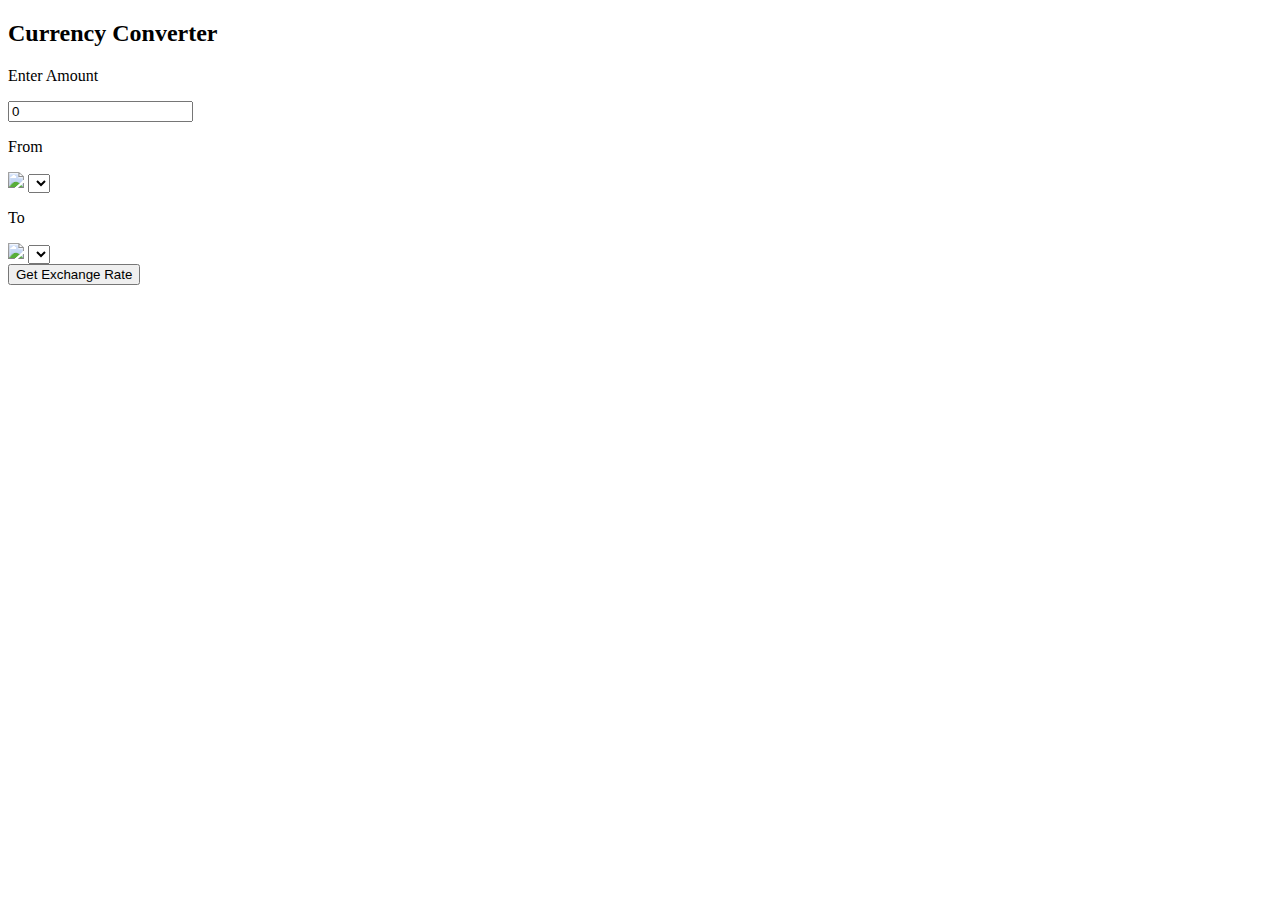
==== index.html @ 56994089 "Create index.html" ====
<!DOCTYPE html>
<html lang="en">
  <head>
    <meta charset="UTF-8" />
    <meta name="viewport" content="width=device-width, initial-scale=1.0" />
    <title>Currency Converter</title>
    <link rel="stylesheet" href="style.css" />
    <link
      rel="stylesheet"
      href="https://cdnjs.cloudflare.com/ajax/libs/font-awesome/6.5.1/css/all.min.css"
      integrity="sha512-DTOQO9RWCH3ppGqcWaEA1BIZOC6xxalwEsw9c2QQeAIftl+Vegovlnee1c9QX4TctnWMn13TZye+giMm8e2LwA=="
      crossorigin="anonymous"
      referrerpolicy="no-referrer"
    />
  </head>
  <body>
    <div class="container">
      <div class="title">
        <h2>Currency Converter</h2>
      </div>
      <form>
        <div class="amount">
          <p>Enter Amount</p>
          <input value="0" type="text" />
        </div>

        <div class="dropdown">
          <div class="from">
            <p>From</p>
            <div class="select-container">
              <img src="https://flagsapi.com/US/flat/64.png" />
              <select name="from"></select>
            </div>
          </div>
          <i class="fa-solid fa-arrow-right-arrow-left"></i>
          <div class="to">
            <p>To</p>
            <div class="select-container">
              <img src="https://flagsapi.com/IN/flat/64.png" />
              <select name="to"></select>
            </div>
          </div>
        </div>

        <div class="msg">
          <div class="msg-from"></div>
          <div class="msg-to"></div>
        </div>
        <button>Get Exchange Rate</button>
      </form>
    </div>
    <script src="countryCodes.js"></script>
    <script src="app.js"></script>
  </body>
</html>
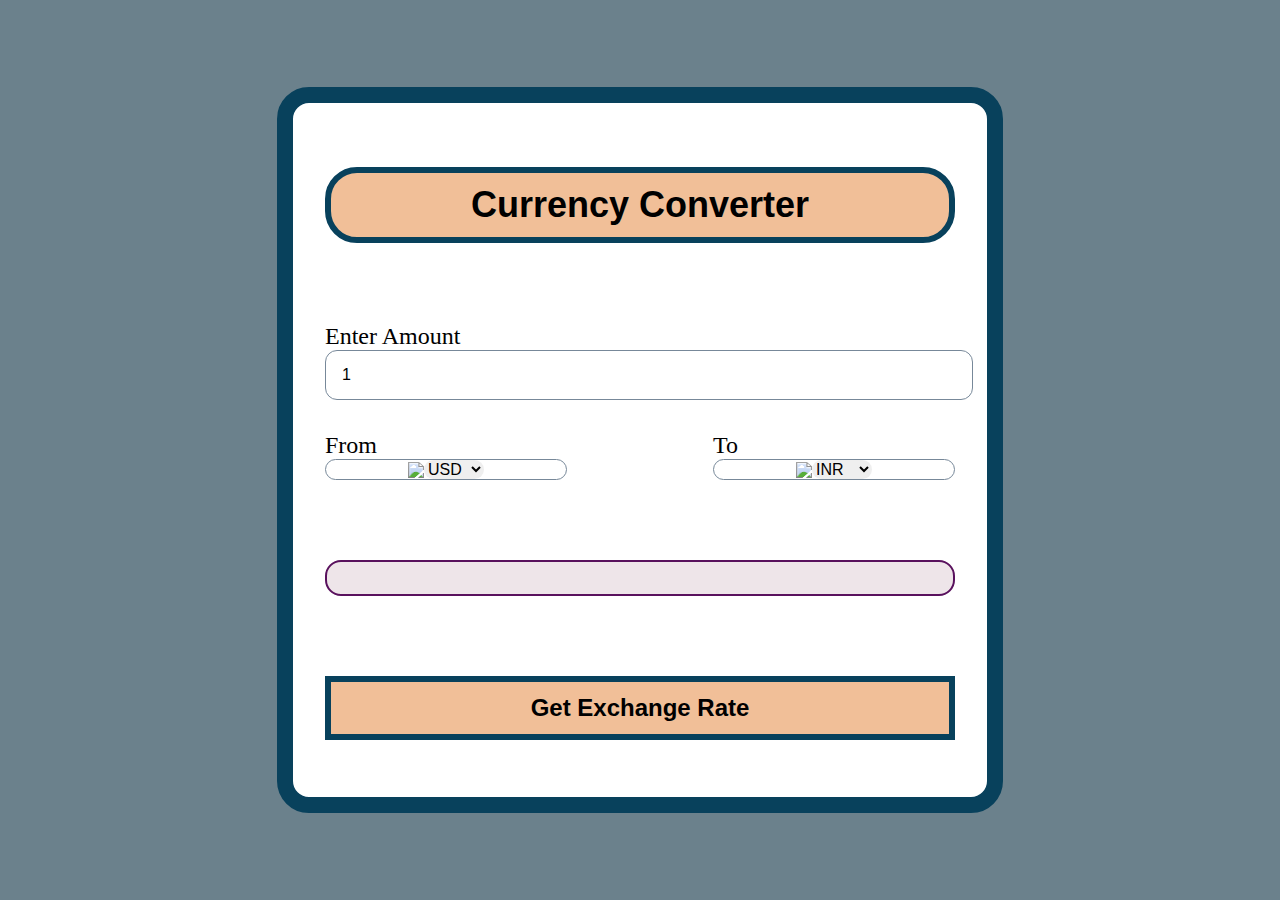
==== commit c688d1c4: "Update index.html" ====
--- a/index.html
+++ b/index.html
@@ -2,7 +2,7 @@
 <html lang="en">
   <head>
     <meta charset="UTF-8" />
-    <meta name="viewport" content="width=device-width, initial-scale=1.0" />
+    <meta name="viewport" content="width=device-width, initial-scale=1.0, shrink-to-fit = no" />
     <title>Currency Converter</title>
     <link rel="stylesheet" href="style.css" />
     <link
--- a/style.css
+++ b/style.css
@@ -0,0 +1,193 @@
+* {
+  margin: 0;
+  padding: 0;
+}
+
+body {
+  display: flex;
+  justify-content: center;
+  align-items: center;
+  min-height: 100vh;
+  background-color: #6b818c;
+}
+
+.container {
+  background-color: white;
+  padding: 2rem;
+  border-radius: 2rem;
+  min-height: 70vh;
+  width: 70vh;
+  border: 1rem solid #08415c;
+}
+
+.title {
+  margin-top: 2rem;
+  text-align: center;
+  height: 4rem;
+  background-color: #f1bf98;
+  font-family: "Gill Sans", "Gill Sans MT", Calibri, "Trebuchet MS", sans-serif;
+  font-size: 1.5rem;
+  font-weight: 3rem;
+  line-height: 4rem;
+  border-radius: 2rem;
+  border: 0.4rem solid #08415c;
+}
+
+form {
+  margin: 5rem 0 1rem 0;
+  font-size: 1.5rem;
+}
+
+form select,
+button,
+input {
+  width: 100%;
+  border: none;
+  outline: none;
+  border-radius: 0.75rem;
+}
+
+form input {
+  border: 1.2px solid lightslategray;
+  font-size: 1rem;
+  height: 3rem;
+  padding-left: 1rem;
+}
+
+.dropdown {
+  display: flex;
+  justify-content: space-between;
+  align-items: center;
+  margin-top: 2rem;
+}
+
+.dropdown i {
+  font-size: 2rem;
+  margin-top: 1rem;
+}
+
+.select-container img {
+  max-width: 5rem;
+}
+
+.select-container {
+  display: flex;
+  justify-content: center;
+  align-items: center;
+  width: 15rem;
+  border-radius: 2rem;
+  border: 1.2px solid lightslategray;
+}
+
+.select-container select {
+  font-size: 1rem;
+  width: auto;
+}
+
+.msg {
+  margin: 5rem 0 2rem 0;
+}
+
+.msg-from {
+  font-size: 2rem;
+}
+
+.msg-to {
+  margin-top: 2rem;
+  font-size: 2.5rem;
+  background-color: #eee5e9;
+  padding: 1rem;
+  border-radius: 1rem;
+  border: 0.15rem solid #59115d;
+}
+
+form button {
+  margin-top: 3rem;
+  height: 4rem;
+  background-color: #f1bf98;
+  color: black;
+  font-size: 1.5rem;
+  font-weight: 650;
+  cursor: pointer;
+  border-radius: 0;
+  border: 0.4rem solid #08415c;
+}
+
+@media screen  and (min-width:701px) {
+    
+    .container{
+        width:70vh;  
+    }
+}
+
+@media screen and (min-width:380px) and (max-width:700px){
+    
+    .container{
+        width:70%;
+    }
+
+    .select-container {
+        width: 9rem;
+    }
+
+    .select-container img{
+        max-width: 3.5rem;
+    }
+}
+
+@media screen and (min-width:200px) and (max-width:379px){
+    
+    .container{
+        width:70%;
+    }
+
+    .select-container {
+        width: 7.4rem;
+    }
+
+    .select-container img{
+        max-width: 2.7rem;
+    }
+
+    .title{
+        height: 8rem;
+    }
+}
+
+@media screen  and (max-width:299px) {
+    
+    .container{
+        width: 53%;
+    }
+
+    .title{
+        font-size: 1rem;
+        height: 8rem;
+        font-weight: 2rem;
+    }
+
+    .select-container {
+        width: 4.5rem;
+    }
+
+    .select-container img{
+        max-width: 0.5rem;
+    }
+
+    .amount,
+    .from,
+    .to,
+    .msg-from,
+    .select-container select{
+        font-size: 0.8rem;
+    }
+
+    .msg-to{
+        font-size: 0.8rem;
+    }
+
+    form button{
+        font-size: 1rem;
+        height: 6rem;
+    }
+}
